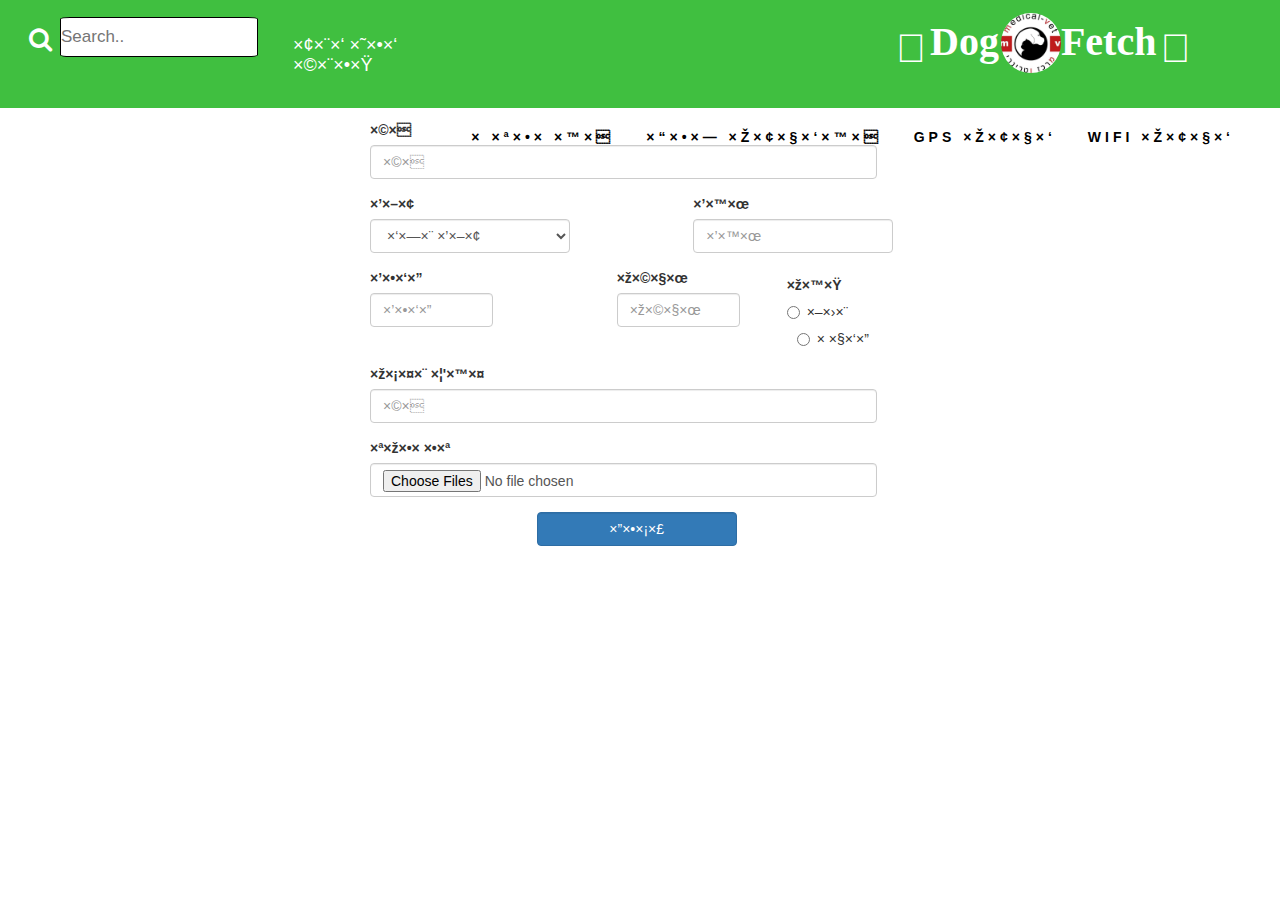
==== AddDogPage.html @ 2bac1979 "first commit" ====
<!DOCTYPE html>
<html>

    <head>
        <title>DogFetch</title>
        <link rel="stylesheet" href="includes/style.css">
        <mata charset= "UTF-8"></mata>

        <link href="//netdna.bootstrapcdn.com/bootstrap/3.2.0/css/bootstrap.min.css" rel="stylesheet" id="bootstrap-css">


        <link rel="stylesheet" href="https://maxcdn.bootstrapcdn.com/font-awesome/4.7.0/css/font-awesome.min.css">
        <script src="https://ajax.googleapis.com/ajax/libs/jquery/3.3.1/jquery.min.js"></script>

        <link rel="stylesheet" href="https://use.fontawesome.com/releases/v5.7.0/css/all.css" integrity="sha384-lZN37f5QGtY3VHgisS14W3ExzMWZxybE1SJSEsQp9S+oqd12jhcu+A56Ebc1zFSJ" crossorigin="anonymous">
        <link rel="stylesheet" href="https://fonts.googleapis.com/css?family=Lato">

        <meta name="viewport" content="width=device-width, initial-scale=1">
    </head>

    <body id="myDoginfoPage">
        <header>

            <section class="firstHeader">
                <div class="humborger">                        
                    <span></span> 
                    <span></span>                         
                    <span></span> 
                </div>
                    
                    
                <div  class="bell"> <i class="fa fa-bell"   style="font-size:25px; display: block;"></i></div>                               
                    
                <form class="search" action="#.php">
                    <button class="searchButt" type="submit"><i class="fa fa-search"></i></button>
                    <input type="text" placeholder="Search.." name="search">
                </form>
                                    
                <div class="helloUSER">
                    <h4>ערב טוב שרון</h4>
                </div>
                    
                <div class="Logo">
                    <span class='fas fa-paw paw1'></span>
                    <h1 class="Hdog">Dog </h1>
                    <span id="logoIMG"></span> 
                    <h1 class="Hfetch"> Fetch</h1> 
                    <span class='fas fa-paw paw2'></span>    
                </div>
            </section>
                    
            
            <section class="secHeader"> 
                <button class="goBack" onclick="goBackTOlist()"><i class="fa fa-arrow-right"></i></button>
                <h3 class="Hh3 h3ONmq">גולי כדור פרווה</h3>
            
                <div class="navHeader"> 
                    <nav>
                        <ul>
                            <li><a href="#">נתונים</a></li>
                            <li><a href="#">דוח מעקבים</a></li>
                            <li><a href="#">GPS מעקב </a></li>
                            <li><a  href="#">Wifi מעקב</a></li>
                        </ul>
                    </nav>
                </div>
            </section>
            
        </header>

        <main>
            <div class="container">
                <div class="col-xs-20 col-md-10 col-md-offset-3 col-xs-offset-3">
                    <form class="form-horizontal" role="form">
                        <fieldset>
                        <div class="form-row">
                            <div class="form-group  col-xs-10 col-md-7">
                                <label >שם</label>
                                <input type="text" class="form-control" name="name" value="" placeholder="שם" required pattern="[A-Za-z]">
                            </div>
                        </div>
                    </fieldset>
                            <fieldset>
                        <div class="form-group col-xs-5 col-md-3">
                            <label>גזע</label>
                            <select class="form-control" name="breed" value="">
                                <option>בחר גזע</option>
                                <option>1</option>
                                <option>2</option>
                                <option>3</option>
                                <option>4</option>
                                <option>5</option>
                            </select>
                        </div>
                        <div class="form-group  col-xs-2 col-md-2"></div>
                            <div class="form-row">
                                <div class="form-group  col-xs-5 col-md-3">
                                    
                                    <label > גיל</label>
                                    <input type="text" class="form-control" name="age" value="" placeholder="גיל" pattern="[0-9]">
                                </div>
                            </div>
                    </fieldset>
                    <fieldset>
                        <div class="form-row">
                            <div class="form-group  col-xs-3 col-md-2">        
                                <label >גובה</label>
                                <input type="text" class="form-control" name="height" value="" placeholder="גובה"  pattern="[0-9]">
                            </div>
                        </div>

                        <div class="form-group  col-xs-2 col-md-2"></div>

                        <div class="form-row">
                            <div class="form-group  col-xs-3 col-md-2">
                                <label >משקל</label>
                                <input type="text" class="form-control" name="weight" value="" placeholder="משקל"  pattern="[0-9]">
                            </div>
                        </div>

                        <div class="form-group  col-xs-2 col-md-1"></div>

                        <div class="form-row">
                            <div class="form-group  col-xs-6 col-md-2">
                                <label class="radio">מין</label>        
                                <label class="radio-inline">
                                    <input type="radio" name="gender" id="inlineRadio1" value="male"> זכר
                                </label>
                                <label class="radio-inline">
                                    <input type="radio" name="gender" id="inlineRadio2" value="female"> נקבה
                                </label>
                                </div>
                            </div>
    
                    </fieldset>
                    <fieldset>
                        <div class="form-row">
                            <div class="form-group  col-xs-10 col-md-7">
                                <label >מספר צ'יפ</label>
                                <input type="text" class="form-control" name="chipId" value="" placeholder="שם" required pattern="[0-9]" minlength="15" maxlength="15" required>
                            </div>
                        </div>
                        <div class="form-group  col-xs-10 col-md-7">
                            <label >תמונות</label>
                            <input type="file" class="form-control" id="input" name="pics" value="" placeholder="" multiple accept="image/*">
                        </div>
                        
                    </fieldset>
                       <div class="form-row">
                                <div class="form-group  col-xs-5 col-md-3 col-md-offset-3 ">
                                    <input type="submit" class="form-control col-md-offset-10 col-xs-offset-7 btn btn-primary" value="הוסף">
                                </div>
                    </form>
                </div>
            </div>

                
        </main>

        <footer>
            <div class="btn-group-footer">
                <button class="button" onclick="pageIndex()"><i class="fa fa-home" style="font-size: 25px;"></i>בית</button>
                <button class="button"><i class='fas fa-dog' style="font-size: 30px;"></i>הכלב-שלי</button>                            
                <button class="button"><i  class="fa fa-map" style="font-size: 25px;"></i> Map</button>
                <button class="button"><i class="fa fa-battery-full" style="font-size: 25px;"></i> סוללה</button>
            </div>
        </footer>

        <script src="./includes/script.js"></script>
        <script src="//netdna.bootstrapcdn.com/bootstrap/3.2.0/js/bootstrap.min.js"></script>
        <script src="//code.jquery.com/jquery-1.11.1.min.js"></script>

    </body>
</html>
---- includes/style.css ----
* {
    margin: 0px;
    padding: 0px;
}

  
header,main,nav,article,aside,section,footer {
    display: block;}
  
body {
    font-family: "Lato", sans-serif;
    font-style: normal;
}


#indexPage main{
    background: #ffffff;
    padding-top: 120px;
}


#listDogsPage main{
    background: #ffffff;
    padding-top: 120px;
}

#myDoginfoPage main{
    background: #ffffff;
    padding-top: 120px;
    margin: auto;
}


.navHeader{
    float: right;
    margin-top: 9px;
}

ul {
    list-style-type: none;
    margin-top: 5px;
}
  
nav li {
    float: left;
    list-style: none;
}
nav a {    
    color: #000000;
    font-weight: bold;
    letter-spacing: 4px;
    text-transform: uppercase;
    text-align: center;
    padding: 14px 16px;
    text-decoration: none;
}

  
li a:hover {
    background-color: #3e8e41;
}

.h3ONmq{display: none;}
.navlayout2-3-4{display: block;}



footer{
    display: none;
    width: 100%;
    height: 65px;
}



header{
    position: absolute;
    width: 100%;
    height: 110px;
    background-color: #40bf40;
}

.firstHeader{
    position: absolute;
    width: 100%;
    height: 50%;
    margin-top: 1%;
}


.humborger{
    display: none;
    position: relative;
    float: right;
    margin-right: 15px;
    margin-top: 6px;
    width: 50px;
    height: 50px;
}


.humborger span{
    position: absolute;
    display: block;
    width: 100%;
    height: 10%;
    border-radius: 10px;
    top:50%;
    left: 50%;
    transform: translate(-50%,-50%);
    background: #ffffff;
    transition: .5s;
}
.humborger span:nth-child(1){ transform: translate(-50%,-50%) translateY(-15px);}
.humborger span:nth-child(3){ transform: translate(-50%,-50%) translateY(15px);}

.humborger:hover span:nth-child(1){ transform: translate(-50%,-50%) translateY(-20px);}
.humborger:hover span:nth-child(3){ transform: translate(-50%,-50%) translateY(20px);}




.bell{
    display: none;
    float: left;
    margin-left: 30px;
    margin-top: 13px;
    color: #ffffff;
}

.bellFORwb{
    float: right;
    display: block;
    width: 130px;
    height: 80px;
    color: #000000;
    border: 3px solid #000000;
    border-radius: 5%;

}





/*------------------------------------------*/

.search{
    float: left;
  }


.searchButt{
    float: left;
    width: 40px;
    height: 40px;
    background: #40bf40;
    color: white;
    font-size: 25px;
    border: 3px solid #40bf40;
    cursor: pointer;
    margin-left: 20px;
    margin-top: 6px;
  }

.search input {
    float: left;
    font-size: 30px;
    color: #000000;
    border: 1px solid #000000;
    border-radius: 5%;
    font-size: 17px;
    width: 70%;
    height: 40px;
    max-width: 100%;
    font-size: 17px;
    margin-top: 4px;

}
 

/*------------------------------------------*/

.helloUSER{
    float: left;
    width: 110px;
    height: 40px;
    margin-left: 10px;
    margin-top: 13px;
    color: #ffffff;
    font-size: 20px;
}


.Logo{
    float: right;
    height: 55px;
    margin-right: 7%;
}

.paw1{
    float: left;
    font-size: 40px;
    color: #ffffff;
    margin-top: 7px;  
}

.paw2{
    float: left;
    font-size: 40px;
    color: #ffffff;
    margin-left: 4px;
    margin-top: 7px;  
}


.Hdog{
    float: left;
    margin-left: 4px;
    font-size: 40px;
    color: #ffffff;
    font-family: Georgia, 'Times New Roman', Times, serif;
    font-weight: bold;
    margin-top: 7px;
}

.Hfetch {
    float: left;
    font-size: 40px; 
    color: #ffffff;
    font-family: Georgia, 'Times New Roman', Times, serif;
    font-weight: bold;
    margin-top: 7px;

}

#logoIMG{
    background-image: url(../images/logo.jpg);
    background-repeat: no-repeat;
    background-size: contain;
    display: block;
    position: relative;

    float: left;
    margin-left: 2px;
    width: 60px;
    height: 60px;
    border-radius: 50%;
}

.secHeader{
    margin-top: 12vh;
    width: 100%;
    float: right;
    height: 47px;
    padding-right: 30px;
    background-color: #ffffff;
}

.Hh3{
    height: 30px;
    color: #000000;
    font-weight: bold;
    font-size: 20px;
    text-align: center;
    margin-top: 10px;
}



/*--------main----------*/
.btn-group .button {
    background-color: #ffffff;
    border: 3px solid green;
    text-align: center;
    padding: 15px 32px;
  
    text-decoration: none;
    font-size: 16px;
    cursor: pointer;
    width: 150px;
    display: block;
    font-weight: bold;
}
  
.btn-group .button:not(:last-child) {
    border-bottom: none; 
}
  
.btn-group .button:hover {
    background-color: #3e8e41;
}
.asid1{
    float: left;
    width: 150px;
    height: 80%;
}
.asid2{
    float: left;
    width: 150px;
    height: 80%;
}

.shimi{
    float: right;
    margin: 25px;
    margin-top: 11%;
    width: 200px;
    height: 200px;
    background-image: url('/images/dog1.jpg');
    background-size: cover;
    border-radius: 10%;
}

.infoWEB{
    width: 550px;
    height: 350px;
    margin: 25px;
    margin-top: 140px;
    text-align: center;
    
}





.HomeScren{
    display: none;
    background-color: #d3d3d3;
    height: 260px;}

.HomeScrenWEB{
    display: block;
    background-image: url('/images/open.png');
    background-size: cover;
    background-color: #d3d3d3;
    margin-top: 7%;
    margin-right: 2%;
    height: 410px;
    margin-left: 325px;

}


.butMain{
    display: none;
    height: 277px;
    width: 100%;
    background-color: #ffffff;
}
.butMain h3{
    color: #050505;
}

.dot{
    height: 15px;
    width: 15px;
    background-color: rgb(233, 7, 7);
    border-radius: 50%;
    display: inline-block;
}

.one{ 
    float: left;
    margin: 2%;
}
.two{ 
    float: left;
    margin: 10%;
}
.tree{ 
    float: left;
    margin: 5%;
}

.Mq{
    display: inline-block;
    width: 86px;
    height: 86px;
    border-radius: 50%;
    border: 3px solid #050505;
    color: #050505;
    background-color: #ffffff;
}


.Allicons{ 
    font-size: 50px;
    margin: 20%;
}

.fille{
    float: left;
    margin-left: 20px;
    margin-top: 20px;

}

.control{
    position: absolute;
    float: left;
    margin-left: 20px;
    margin-top: 150px;
}

.sound{
    float: right;
    margin-right: 20px;
    margin-top: 20px;

}

.hart{    
    position: absolute;
    float: left;
    margin-left: 375px;
    margin-top: 150px;
}

.camara{
    position: absolute;
    float: left;
    margin-left: 155px;
    margin-top: 35px;
}

.BigButt{
    display: inline-block;
    width: 170px;
    height: 170px;
    border-radius: 50%;
    border: 3px solid #050505;
    color: #050505;
    background-color: #ffffff;

}

.BigIcon{
    font-size: 80px;
    margin: 20%;
}

.ImgIcon{
    width: 55px;
    height: 55px;
}

.hart .ImgIcon{ margin-top: 9px;}



.navIcon{
    font-size: 30px;
    margin: 20%;

}

.dog1{    
    float: left;
    margin: 11%;
    font-size: 180%;
}

.dog2{
    float: left;
    font-size: 180%
}

.poto{
    width: 20px;
    height: 20px;
    display: block;
    background-size: cover;
    background-repeat: no-repeat;
    border-radius: 50%;
}
.Pone{
    background-image: url('/images/dog1.jpg'); 
}
.Ptwo{
    background-image: url('/images/dog2.jpg');
}

.smallCamara{
    font-size: 20px;
    margin: 15%;
    color: #ffffff;

}


.btn-group-footer {
    display: none;}

.btn-group-footer .button {
    background-color: #ffffff;
    border: 3px solid green;
    text-align: center;
    padding: 15px 32px;
  
    text-decoration: none;
    font-size: 16px;
    cursor: pointer;
    width: 120.8px;
    height: 65px;
    display: block;
    float: left;
    font-weight: bold;

}
  
.btn-group-footer .button:not(:last-child) {
    border-bottom: none; 
}
  
.btn-group-footer .button:hover {
    background-color: #3e8e41;
}

.footericons{
    font-size: 25px;
}


/*<----layout2----->*/

.mainlayout2{
    padding-right: 15px;
    padding-left: 15px;
    margin-right: auto;
    margin-left: auto;
}
.dogData{
    min-height: 20px;
    padding: 19px;
    margin-bottom: 20px;
    background-color: #f5f5f5;
    border: 1px solid #e3e3e3;
    border-radius: 4px
}

.infoDOG{
    overflow: hidden;
    margin-top: 15px;
}

.infoDOG a{
    float: right;
    margin-left: 10px;
}
.infoDOG img{
    display: block;
    width: 150px;
    height: 150pxl;
}
.infoDOGbody{
    overflow: hidden;
}
.infoDOGbody h4{
    text-align: right;
    margin: 0 0 5px;
    font-size:18px;
}
.infoDOGbody a{
    float: left;
    margin: 0 0 5px;
    font-size:18px;
}

.infoDOGbody p{
    text-align: right;
    margin: 0 0 10px;

}

.infoDOGbody ul{
    float: right;
    margin-left: -5px;
    margin-top: 5px;

}

.infoDOGbody li{

    float: left;
    padding-right: 5px;
    padding-left: 5px;
}

.but-add-dog{
    display: inline-block;
    width: 100px;
    height: 100px;
    border-radius: 50%;
    background-color: #f5f5f5;
    border: 1px solid #e3e3e3;
    margin-right: 90%;
    text-align: center;
    font-size: 60px;
    font-weight: bold;
    color: #e3e3e3;
}
.but-add-dog:hover{
    background-color: #3e8e41;
}


.dogDataAdd{
    min-height: 20px;
    padding: 19px;
    margin-bottom: 20px;
    background-color: #f5f5f5;
    border: 1px solid #e3e3e3;
    border-radius: 4px;
    width: 96%;
}

.infoDOGadd{
    overflow: hidden;
    margin-top: 15px;

}

.infoDOGadd a{
    float: right;
    margin-left: 10px;
}
.infoDOGadd img{
    display: block;
    width: 150px;
    height: 150pxl;
}
.DOGbodyADD{
    overflow: hidden;
}
.DOGbodyADD h4{
    text-align: right;
    margin: 0 0 5px;
    font-size:18px;
}


.goBack{
    width:10%;
    display: none;
    float: right;
    font-size: 30px;
    border: none;
    background-color: #ffffff;
    margin-top: 10px;
}
.h3ONmq{display: none;}

.navbar{background:#222222;}
.nav-item::after{content:'';display:block;width:0px;height:2px;background:#3e8e41;transition: 0.2s;}
.nav-item:hover::after{width:100%;}
.navbar-dark .navbar-nav .active > .nav-link, .navbar-dark .navbar-nav .nav-link.active, .navbar-dark .navbar-nav .nav-link.show, .navbar-dark .navbar-nav .show > .nav-link,.navbar-dark .navbar-nav .nav-link:focus, .navbar-dark .navbar-nav .nav-link:hover{color:#fec400;}
.nav-link{padding:15px 5px;transition:0.2s;}
.dropdown-item.active, .dropdown-item:active{color:#212529;}
.dropdown-item:focus, .dropdown-item:hover{background:#3e8e41;}






/*-------------layout3----------------*/

.text-right{
    display: block;
    float: right;;
    width: 33%;
    height: 100vh;
}
.text-right p{
    text-align: right;
    margin: 0 0 10px
}

.text-right button{
    width: 30px;
    height: 30px;
    border-radius: 10%;
    float: left;
}

.right-info{
    display: block;
    float: right;;
    padding: 10px;
    width: 50%;
    height: 30vh;
}

.left-info{
    display: block;
    float: right;;
    padding: 10px;
    width: 50%;
    height: 30vh;
}
.main-info{
    display: block;
    float: right;;
    height: 70vh;
    width: 100%;
    padding: 20px;
    border:2px solid #d3d3d3;
}


.copy{
    margin:20px;
    padding:20px;
    border-style:solid;
    border-width:1px;
    border-color: #ddd;
    -webkit-border-radius:3px;
    border-radius:3px;
    font-size:18px;
}
.panel{ margin: 20px; padding:0px; height:34px;}
.audio-panel{border:none !important;}
#playlist,audio{width:100%;}
.active a{color:#fff;}
.playLIST1 ul{list-style:none; margin:0px; padding:20px;}
.playLIST1 li{margin:0px; padding:0px;}
.playLIST1 li, a{transition:all 0.5s;}
.list-group-item.active a{ color:#fff;}
.playLIST1 a{display:block; position:relative; width:100%;}
.payLIST1 li a{display:block;}
.playLIST1 a{ color:#fff;}
.last{display:none;}
a:hover{
    text-decoration: none;
}


/*-------------------------------------*/

    


@media screen and (max-width: 500px){

    .asid1, .asid2{display: none;}
    .butMain{display: block;}

    .bellFORwb{display: none;}
    .bell{display: block;}

    .HomeScrenWEB{display: none;}
    .HomeScren{display: block;}

    .secHeader{padding-right: 0px;}

    .navHeader{
        display: block;
        text-align: center;
    }
    .humborger{display: block;}
    .btn-group-footer {display: block;}
    footer{display: block}

    .infoDOGbody ul{display: none;}
    .infoDOGbody a{display: none;}
    .dogData{padding: 0px; margin-bottom: 0px;}
    
    .but-add-dog{color: #3e8e41; border: 3px solid #000000; background-image: url('/images/add-dog.svg');}    
    .but-add-dog:hover{ color: #3e8e41; border: 3px solid #000000; background-image: url('/images/add2-dog.svg');}
    .dogDataAdd{border: 0px; background: #ffffff;}
    .DOGbodyADD h4{display: none;}
    .infoDOGadd img{display: none;}


    
    .goBack{display: block;}
    .h3ONmq{display: block;}
    .navlayout2-3-4{display: none;}
    #listDogsPage .navHeader{display: none;}

    #myDoginfoPage .navHeader{display: none;}
    
}


@media (max-width: 550px) {
    nav a{font-size: 12px;}
}



@media (max-width: 580px) {
    .Hdog, .Hfetch{font-size: 25px;}
    #logoIMG{width: 40px; height: 40px;}
    .paw1,.paw2{font-size: 30px;}

}

@media (max-width: 1010px) {

    .helloUSER{display: none;}


}


@media (max-width: 736px) {
    .search input{display: none;}
    .scqar{display: block;}
    .text-right{width: 100%;}
}

@media (max-width: 700px) {

    .text-right{width: 100%;}
}
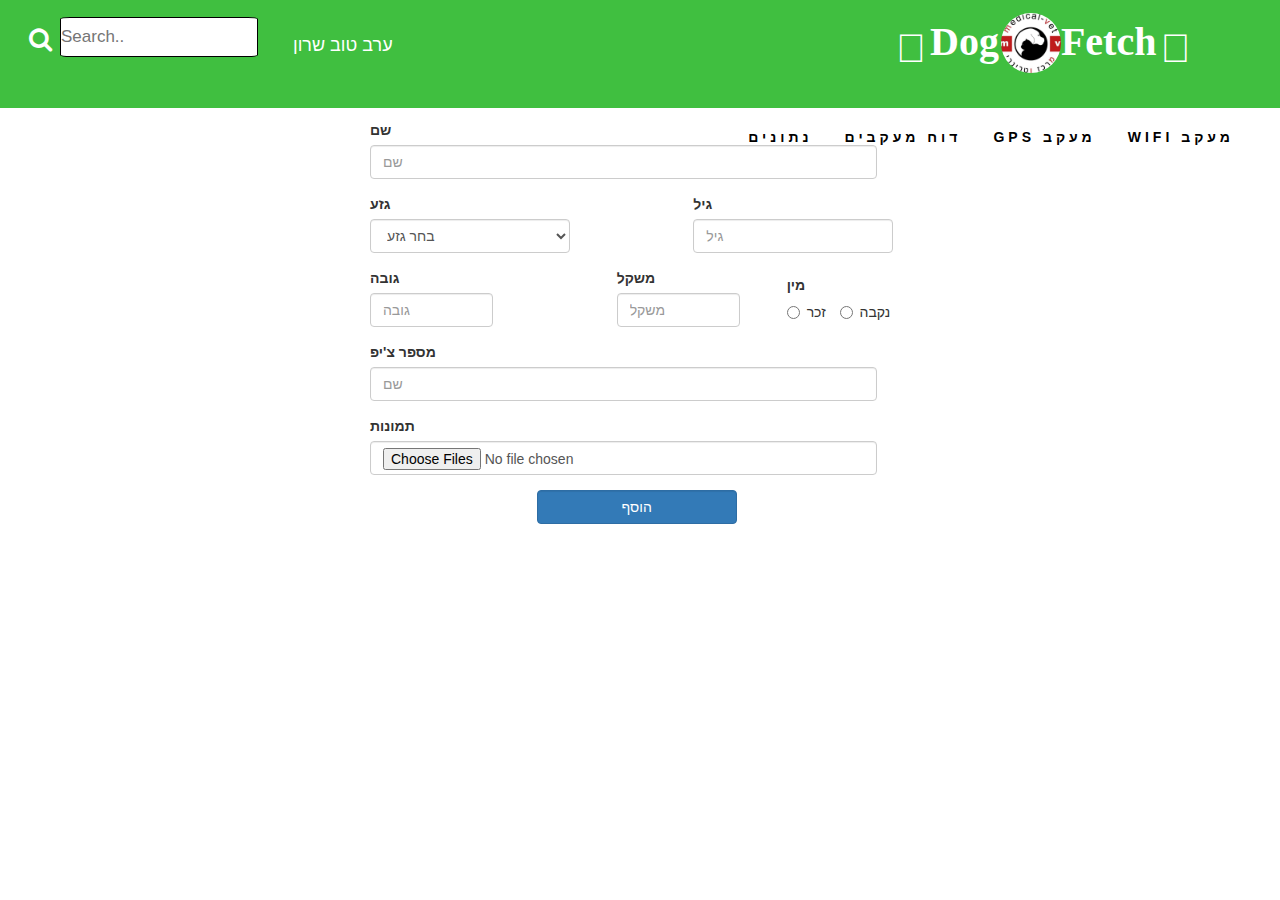
==== commit b33620c7: "final" ====
--- a/AddDogPage.html
+++ b/AddDogPage.html
@@ -4,11 +4,11 @@
     <head>
         <title>DogFetch</title>
         <link rel="stylesheet" href="includes/style.css">
-        <mata charset= "UTF-8"></mata>
+        <meta charset= "UTF-8">
 
         <link href="//netdna.bootstrapcdn.com/bootstrap/3.2.0/css/bootstrap.min.css" rel="stylesheet" id="bootstrap-css">
 
-
+        
         <link rel="stylesheet" href="https://maxcdn.bootstrapcdn.com/font-awesome/4.7.0/css/font-awesome.min.css">
         <script src="https://ajax.googleapis.com/ajax/libs/jquery/3.3.1/jquery.min.js"></script>
 
@@ -40,12 +40,13 @@
                     <h4>ערב טוב שרון</h4>
                 </div>
                     
-                <div class="Logo">
+                <div class="Logo"><a href="index.html">
                     <span class='fas fa-paw paw1'></span>
                     <h1 class="Hdog">Dog </h1>
                     <span id="logoIMG"></span> 
                     <h1 class="Hfetch"> Fetch</h1> 
                     <span class='fas fa-paw paw2'></span>    
+                </a>
                 </div>
             </section>
                     
@@ -71,25 +72,20 @@
         <main>
             <div class="container">
                 <div class="col-xs-20 col-md-10 col-md-offset-3 col-xs-offset-3">
-                    <form class="form-horizontal" role="form">
+                    <form class="form-horizontal" role="form" action="confirm.php" method="GET">
                         <fieldset>
                         <div class="form-row">
                             <div class="form-group  col-xs-10 col-md-7">
                                 <label >שם</label>
-                                <input type="text" class="form-control" name="name" value="" placeholder="שם" required pattern="[A-Za-z]">
+                                <input type="text" class="form-control" name="name" value="" placeholder="שם" required pattern="[a-z]{1-20)">
                             </div>
                         </div>
                     </fieldset>
                             <fieldset>
                         <div class="form-group col-xs-5 col-md-3">
                             <label>גזע</label>
-                            <select class="form-control" name="breed" value="">
+                            <select class="form-control" id="breed" name="breed" value="">
                                 <option>בחר גזע</option>
-                                <option>1</option>
-                                <option>2</option>
-                                <option>3</option>
-                                <option>4</option>
-                                <option>5</option>
                             </select>
                         </div>
                         <div class="form-group  col-xs-2 col-md-2"></div>
@@ -97,7 +93,7 @@
                                 <div class="form-group  col-xs-5 col-md-3">
                                     
                                     <label > גיל</label>
-                                    <input type="text" class="form-control" name="age" value="" placeholder="גיל" pattern="[0-9]">
+                                    <input type="text" class="form-control" name="age" value="" placeholder="גיל" pattern="[0-9]{1-2}">
                                 </div>
                             </div>
                     </fieldset>
@@ -105,7 +101,7 @@
                         <div class="form-row">
                             <div class="form-group  col-xs-3 col-md-2">        
                                 <label >גובה</label>
-                                <input type="text" class="form-control" name="height" value="" placeholder="גובה"  pattern="[0-9]">
+                                <input type="text" class="form-control" name="height" value="" placeholder="גובה"  pattern="[0-9]{1-3}">
                             </div>
                         </div>
 
@@ -114,7 +110,7 @@
                         <div class="form-row">
                             <div class="form-group  col-xs-3 col-md-2">
                                 <label >משקל</label>
-                                <input type="text" class="form-control" name="weight" value="" placeholder="משקל"  pattern="[0-9]">
+                                <input type="text" class="form-control" name="weight" value="" placeholder="משקל"  pattern="[0-9]{1-3}">
                             </div>
                         </div>
 
@@ -124,7 +120,7 @@
                             <div class="form-group  col-xs-6 col-md-2">
                                 <label class="radio">מין</label>        
                                 <label class="radio-inline">
-                                    <input type="radio" name="gender" id="inlineRadio1" value="male"> זכר
+                                    <input type="radio" name="gender" id="inlineRadio1" value="male" > זכר
                                 </label>
                                 <label class="radio-inline">
                                     <input type="radio" name="gender" id="inlineRadio2" value="female"> נקבה
@@ -137,12 +133,12 @@
                         <div class="form-row">
                             <div class="form-group  col-xs-10 col-md-7">
                                 <label >מספר צ'יפ</label>
-                                <input type="text" class="form-control" name="chipId" value="" placeholder="שם" required pattern="[0-9]" minlength="15" maxlength="15" required>
+                                <input type="text" class="form-control" name="chipId" value="" placeholder="שם" required pattern="[0-9]{15}" minlength="15" maxlength="15" required>
                             </div>
                         </div>
                         <div class="form-group  col-xs-10 col-md-7">
                             <label >תמונות</label>
-                            <input type="file" class="form-control" id="input" name="pics" value="" placeholder="" multiple accept="image/*">
+                            <input type="file" class="form-control" id="input" name="pics" value="" placeholder="" multiple accept="image/*" >
                         </div>
                         
                     </fieldset>
@@ -165,7 +161,7 @@
                 <button class="button"><i class="fa fa-battery-full" style="font-size: 25px;"></i> סוללה</button>
             </div>
         </footer>
-
+        <script src="includes/addToList.js"></script>
         <script src="./includes/script.js"></script>
         <script src="//netdna.bootstrapcdn.com/bootstrap/3.2.0/js/bootstrap.min.js"></script>
         <script src="//code.jquery.com/jquery-1.11.1.min.js"></script>
